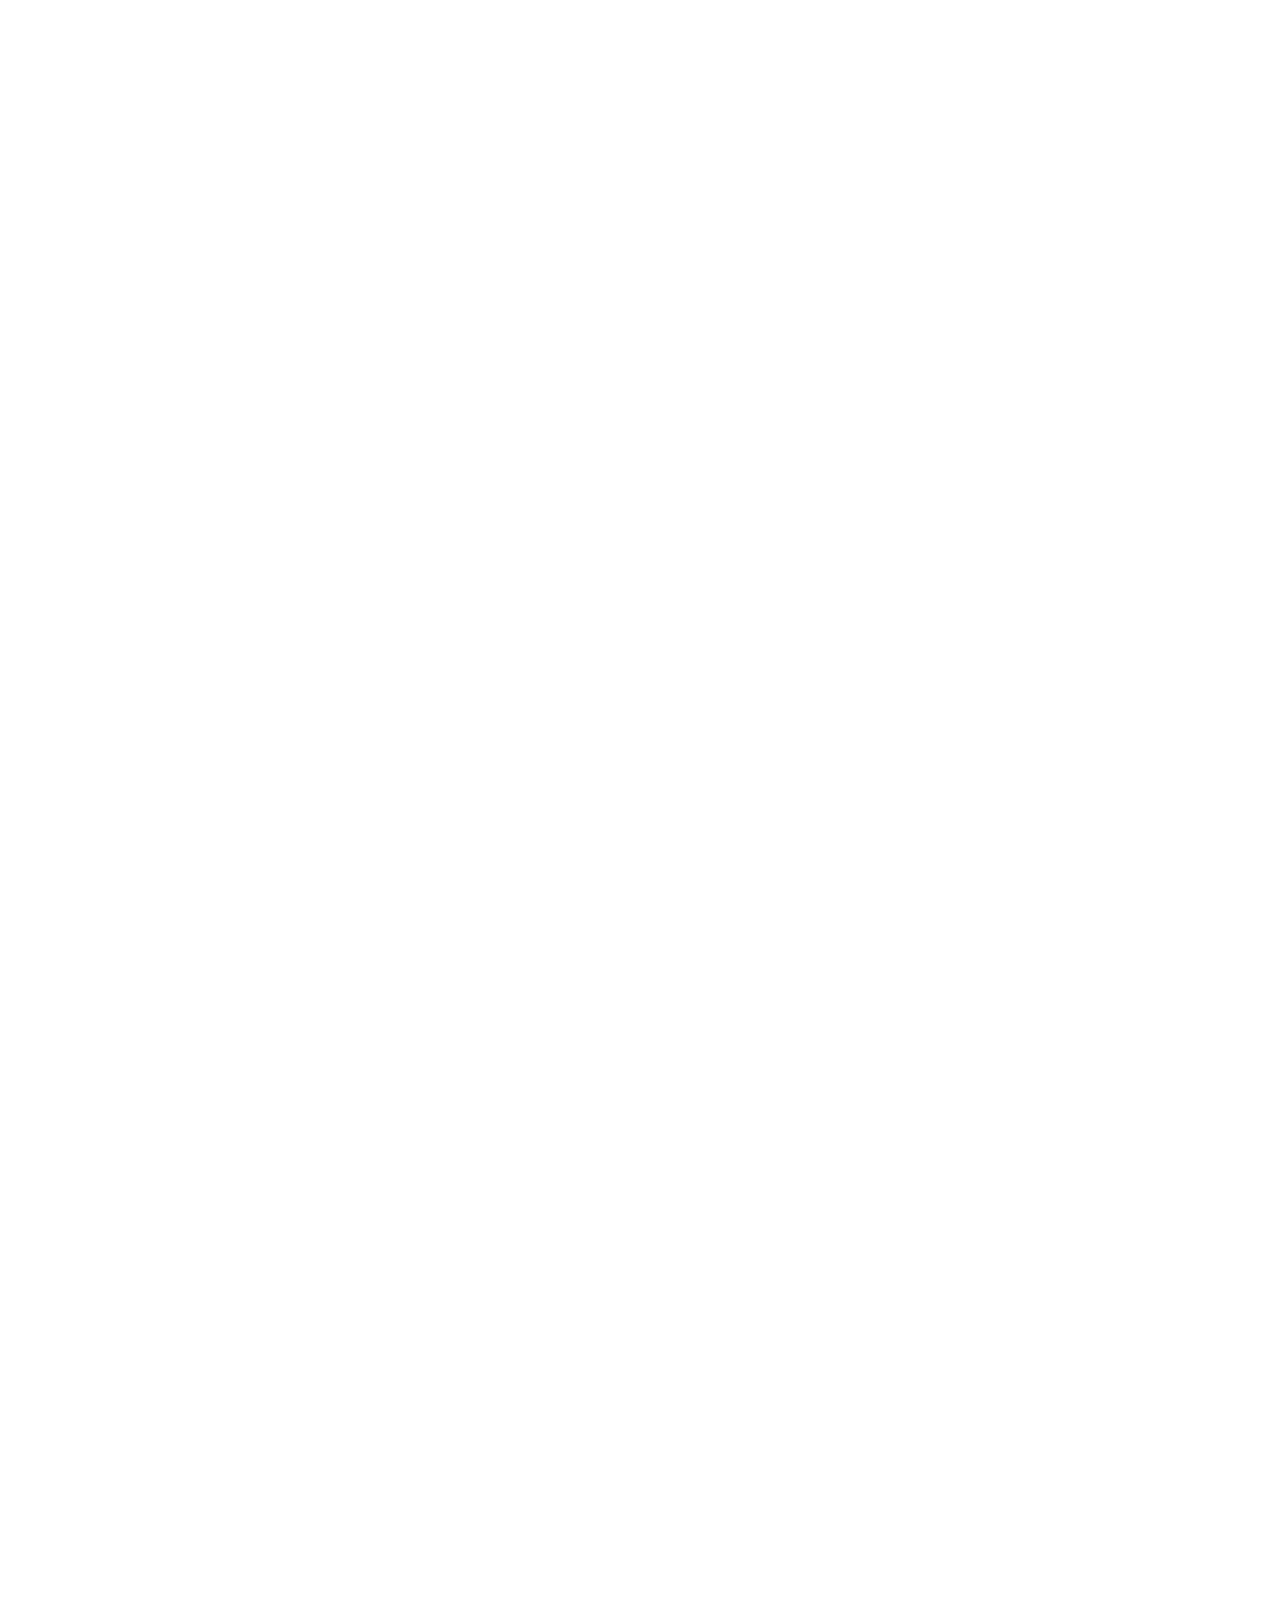
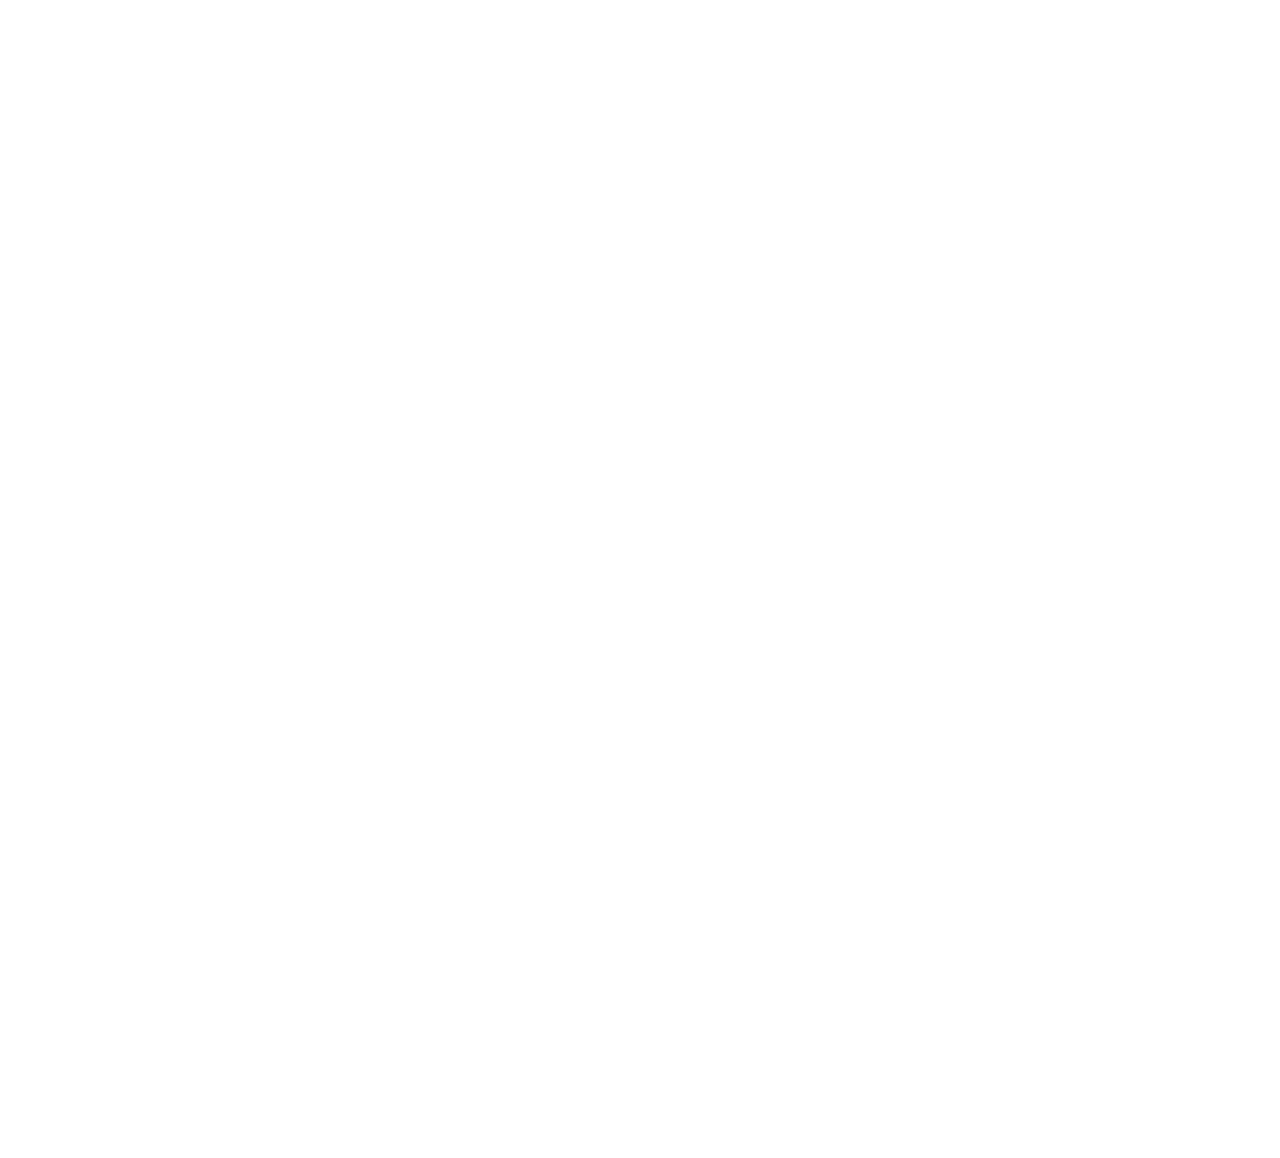
==== index.html @ f2e94aa8 "Information Reworded and Revamped" ====
<!DOCTYPE html>
<html lang="en">
<head>
    <meta charset="UTF-8">
    <meta name="viewport" content="width=device-width, initial-scale=1.0">
    <title>Alex Plitt's Portfolio</title>
    <style>
        canvas {
            position: fixed;
            top: 0;
            left: 0;
            z-index: -1;
        }
        #content {
            font-size: 24px;
            width: 50%;
            color:#FFFFFF;
            float: right;
            font-family: NovaSquare;
        }
        h1 {
            text-align: center;
        }
        h2 {
            text-align: center;
        }
        @media screen and (max-width: 600px) {
            #content {
                float: none;
                width: 100%;
            }
        }
        @font-face {
            font-family: NovaSquare;
            src: url(NovaSquare-Regular.ttf);
        }
    </style>
</head>
<body>
    <canvas id="bg"></canvas>
    <div id="content">
        <br><br><br>
        <h1>Alexander Plitt</h1>
        <br><br><br>
        <h2>Creating an impact for the future, one step at a time.</h2>
        <br><br><br>
            <h3>Objective</h3>
            <p>A positive work environment is one of my main goals, as I don't want anyone to feel left out or behind.</p>
            <p>I'm also dedicated to coming up with inventive ideas related to the project at hand.</p>
            <p>Creating a fun and interactive experience for users is also a priority for me.</p>
            <p>While I aim to accomplish all of these things, I also aim to gain valuable experience along the way.</p>
        <br><br><br>
            <h3>Experience</h3>
            <p>I worked as a Senior Developer for Formbar.js, which is a classroom tool for teachers to use to enhance the classroom experience. I have since been promoted to Project Manager, which means I overlook all of the progress that is made.</p>
        <br><br><br>
            <h3>Skills</h3>
            <p>I am certified with the CompTIA ITF+, and am proficient in JavaScript, HTML, CSS, nodeJS, ExpressJS, EJS, OAuth2, SQLite3, GitHub, and KanBan.</p>
        <br><br><br>
        <h3>Student Leadership</h3>
        <h4>Student Ambassador</h4>
        <p>I was a Student Ambassador along with a group of students to represent York County School of Technology during State Advocacy Day and Technical School Education Day at the capitol in Harrisburg, PA.</p>
        <br><br>
        <h4>Open House Volunteer</h4>
        <p>I volunteered to help out and speak to upcoming students of YCST about computer programming during YSCT's Open House.</p>
        <br><br>
        <h4>Student Interview</h4>
        <p>I was a part of an interview promoting my technical shop class along with another student for YCST's Programming and Interactive Media program.</p>
        <br><br><br><br><br><br><br><br><br>
        <script type="importmap">
            {
              "imports": {
                "three": "https://unpkg.com/three@0.158.0/build/three.module.js",
                "three/addons/": "https://unpkg.com/three@0.158.0/examples/jsm/"
              }
            }
          </script>
        <script type="module" src="main.js"></script>
    </div>
</body>
</html>
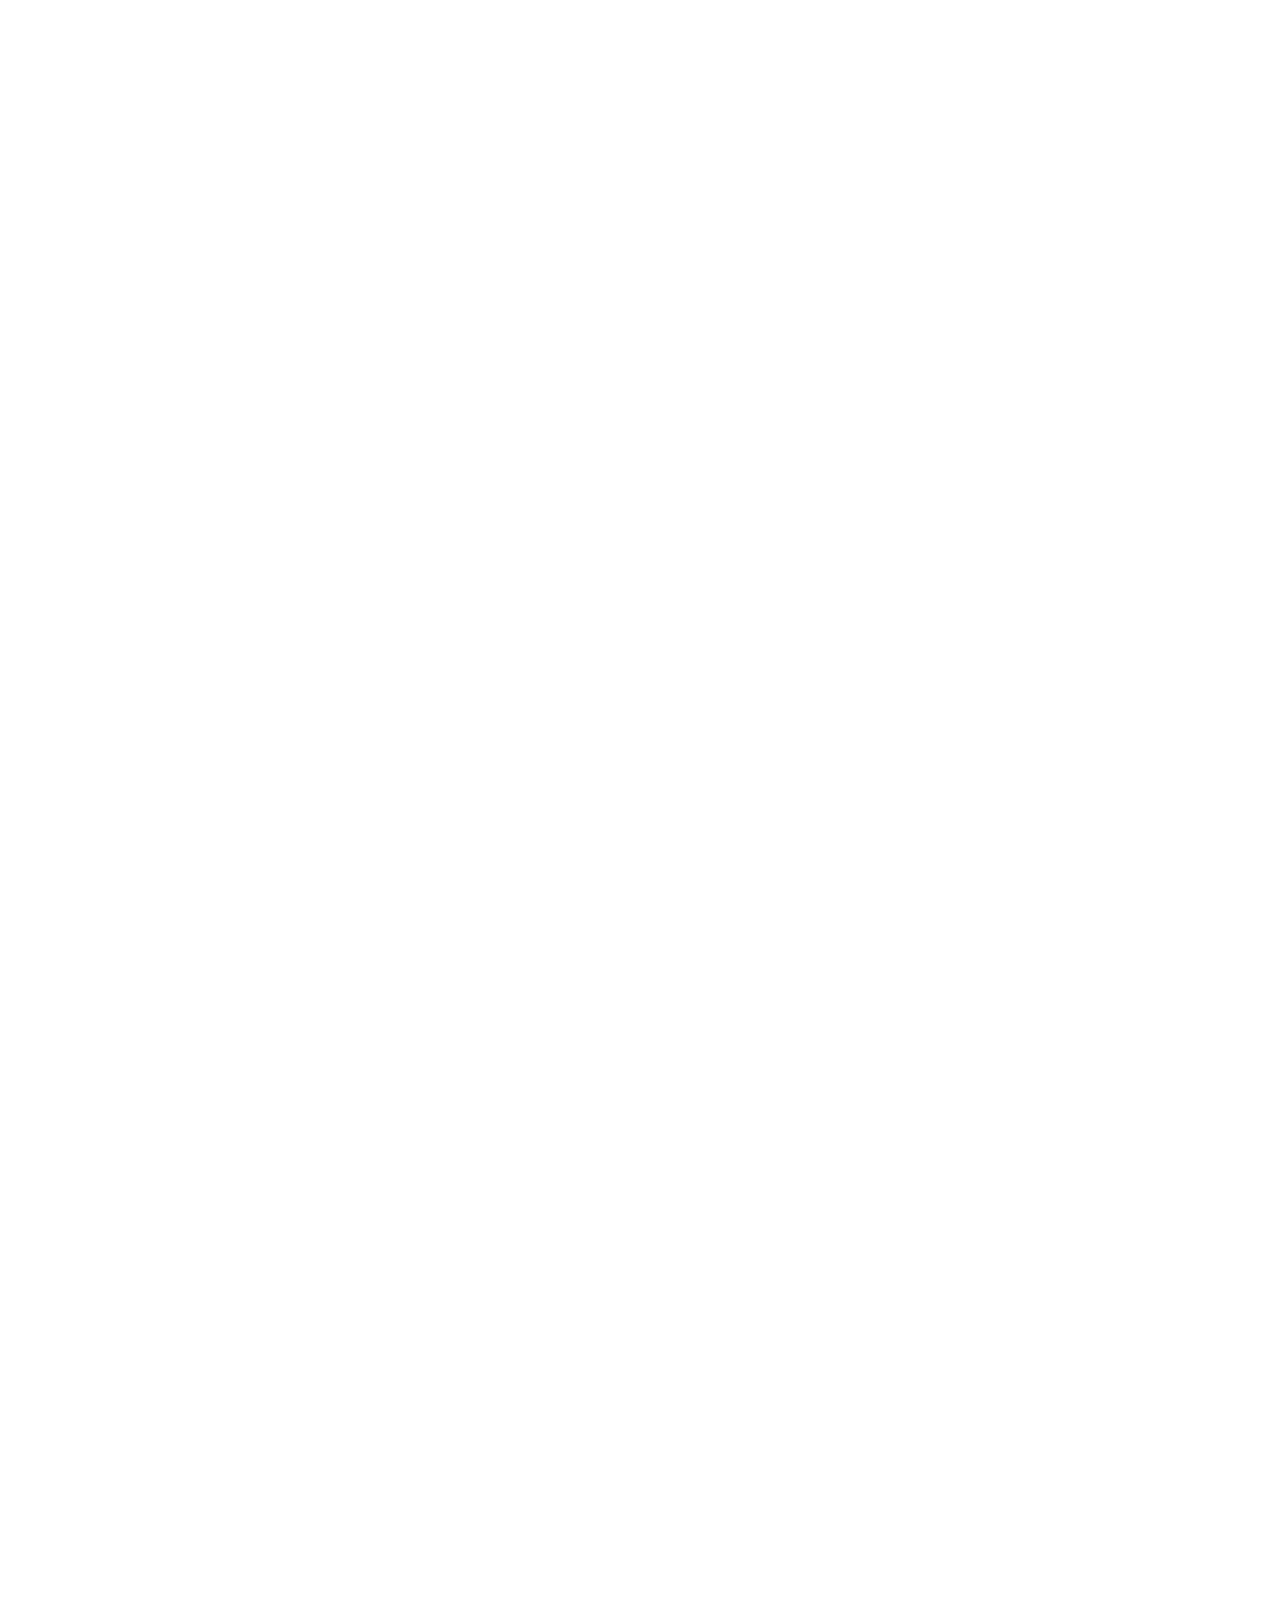
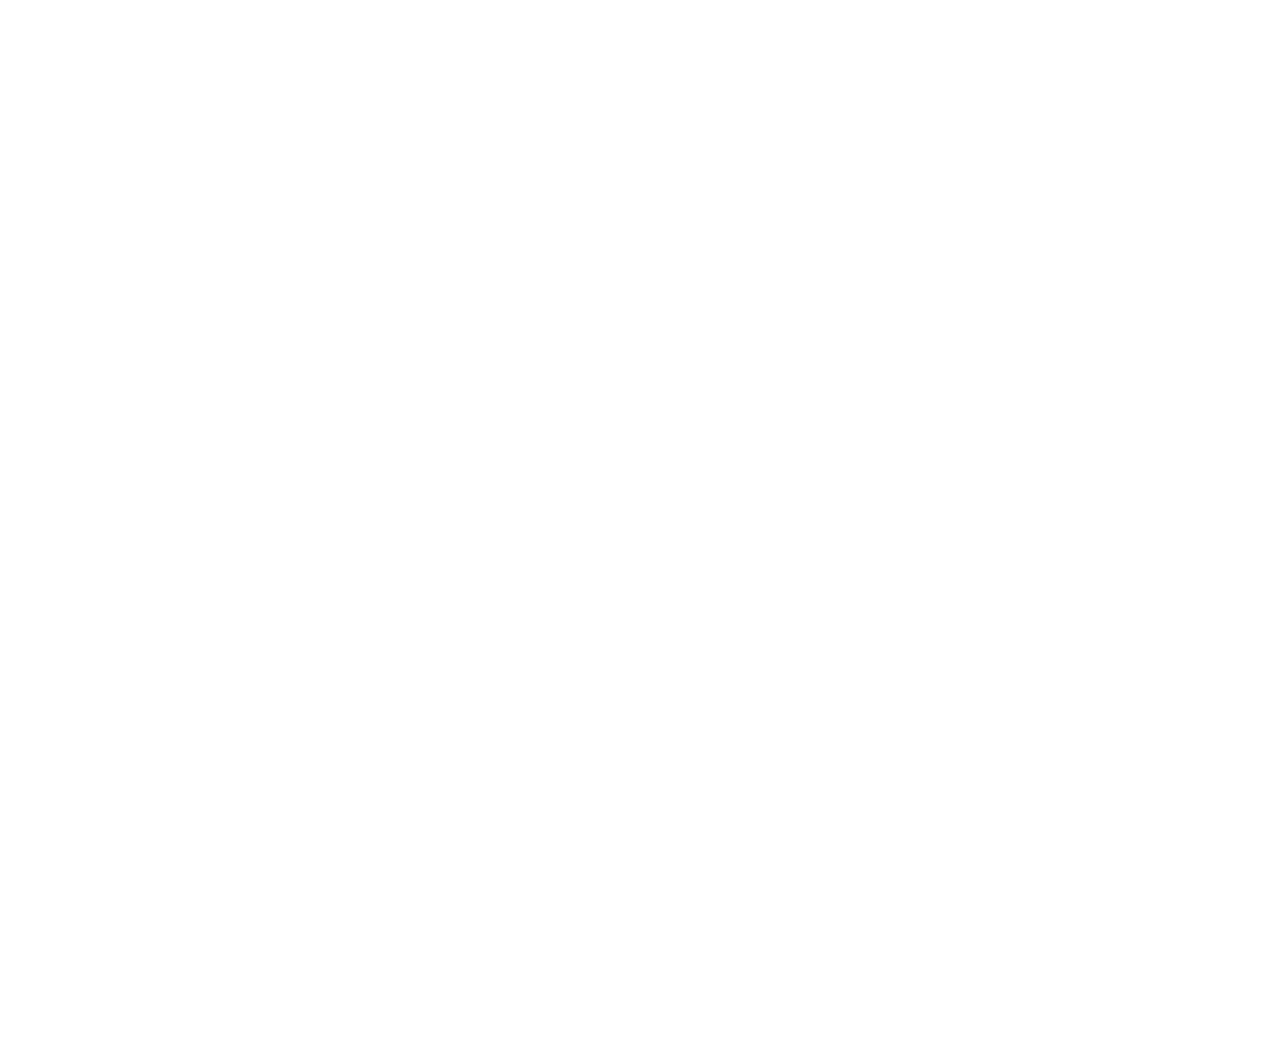
==== commit d6b4c86c: "Replaced Experience Section with Skills" ====
--- a/index.html
+++ b/index.html
@@ -29,6 +29,21 @@
                 float: none;
                 width: 100%;
             }
+            h1 {
+                background: rgba(204, 204, 204, 0.5);
+            }
+            h2 {
+                background: rgba(204, 204, 204, 0.5);
+            } 
+            h3 {
+                background: rgba(204, 204, 204, 0.5);
+            }
+            h4 {
+                background: rgba(204, 204, 204, 0.5);
+            }
+            p {
+                background: rgba(204, 204, 204, 0.5);
+            }
         }
         @font-face {
             font-family: NovaSquare;
@@ -44,18 +59,17 @@
         <br><br><br>
         <h2>Creating an impact for the future, one step at a time.</h2>
         <br><br><br>
-            <h3>Objective</h3>
+            <h3>Summary</h3>
             <p>A positive work environment is one of my main goals, as I don't want anyone to feel left out or behind.</p>
             <p>I'm also dedicated to coming up with inventive ideas related to the project at hand.</p>
             <p>Creating a fun and interactive experience for users is also a priority for me.</p>
             <p>While I aim to accomplish all of these things, I also aim to gain valuable experience along the way.</p>
         <br><br><br>
-            <h3>Experience</h3>
-            <p>I worked as a Senior Developer for Formbar.js, which is a classroom tool for teachers to use to enhance the classroom experience. I have since been promoted to Project Manager, which means I overlook all of the progress that is made.</p>
+        <h3>Skills</h3>
+        <p>I am certified with the CompTIA ITF+, and am proficient in JavaScript, HTML, CSS, nodeJS, ExpressJS, EJS, OAuth2, SQLite3, GitHub, and KanBan.</p>
         <br><br><br>
-            <h3>Skills</h3>
-            <p>I am certified with the CompTIA ITF+, and am proficient in JavaScript, HTML, CSS, nodeJS, ExpressJS, EJS, OAuth2, SQLite3, GitHub, and KanBan.</p>
-        <br><br><br>
+        <h4>Formbar.js</h4>
+        <p>I worked as a Senior Developer for Formbar.js, which is a classroom tool for teachers to use to enhance the classroom experience. I have since been promoted to Project Manager, which means I overlook all of the progress that is made.</p>
         <h3>Student Leadership</h3>
         <h4>Student Ambassador</h4>
         <p>I was a Student Ambassador along with a group of students to represent York County School of Technology during State Advocacy Day and Technical School Education Day at the capitol in Harrisburg, PA.</p>
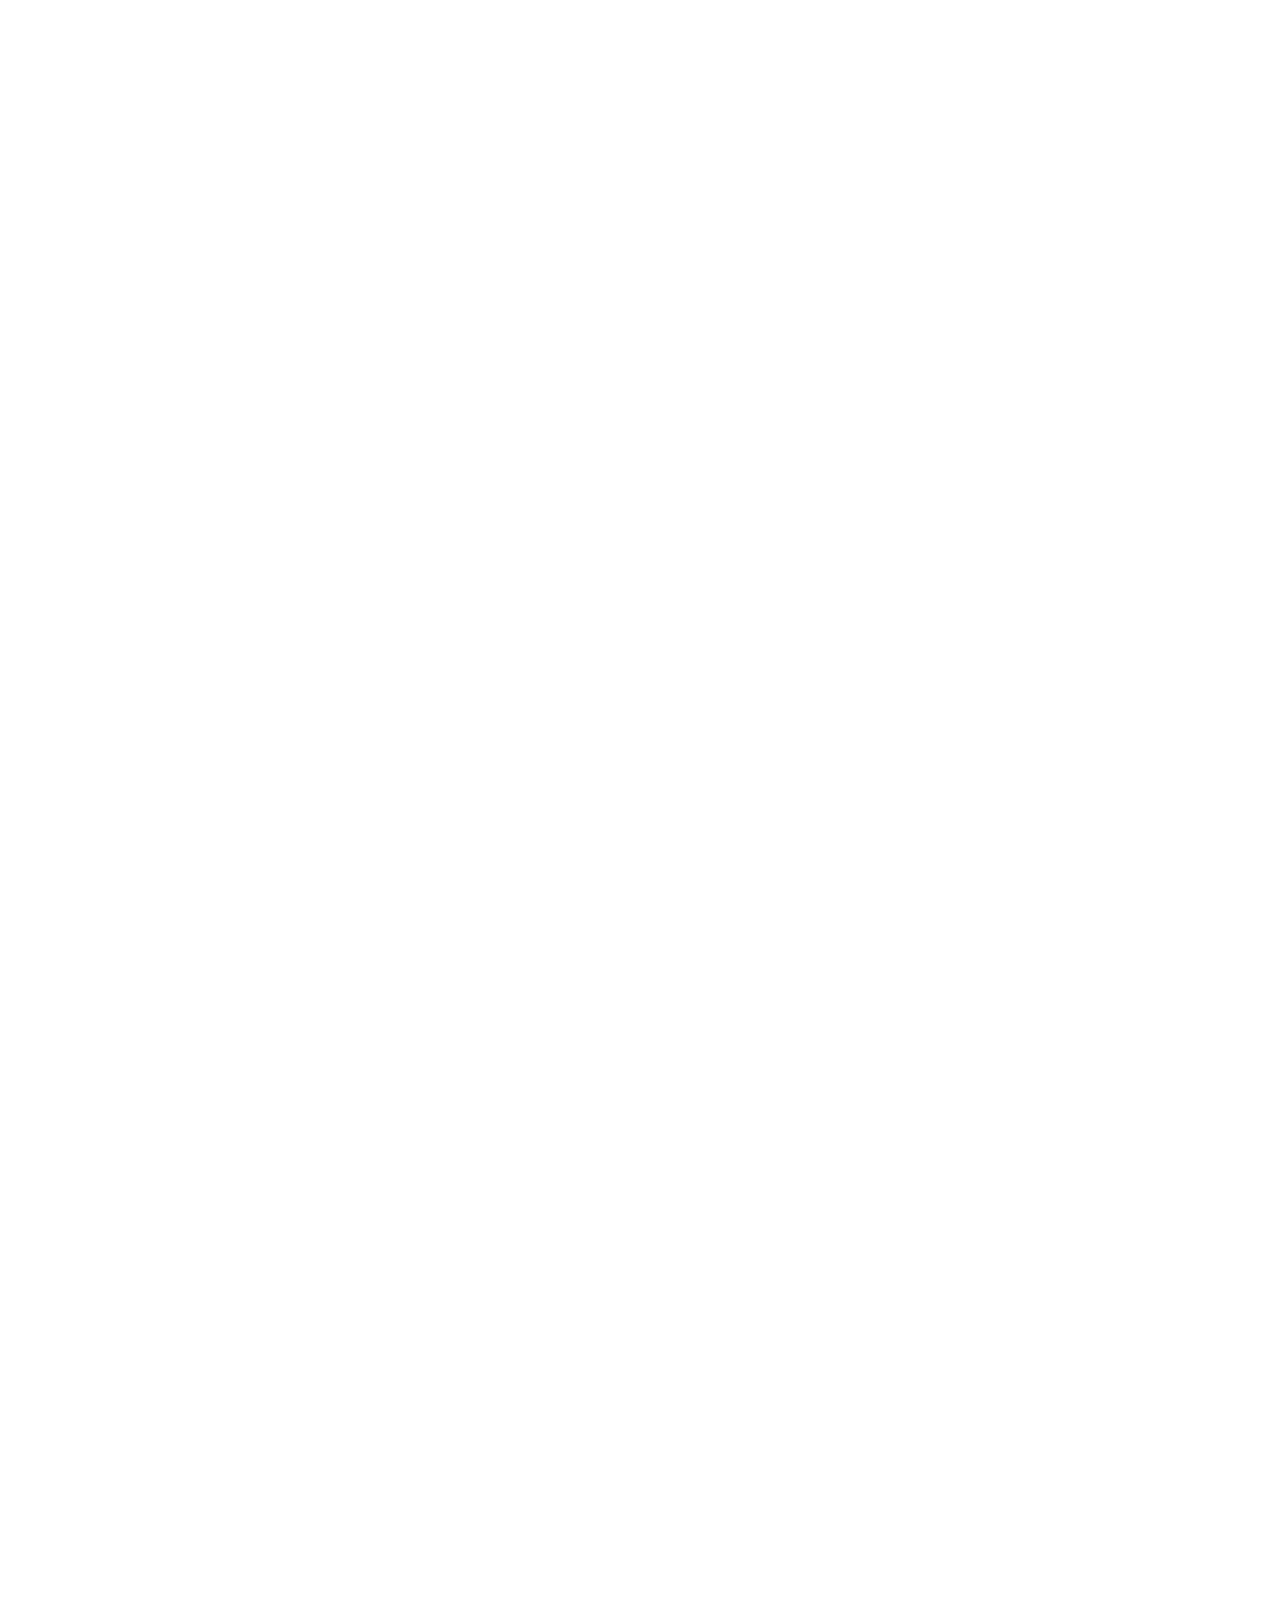
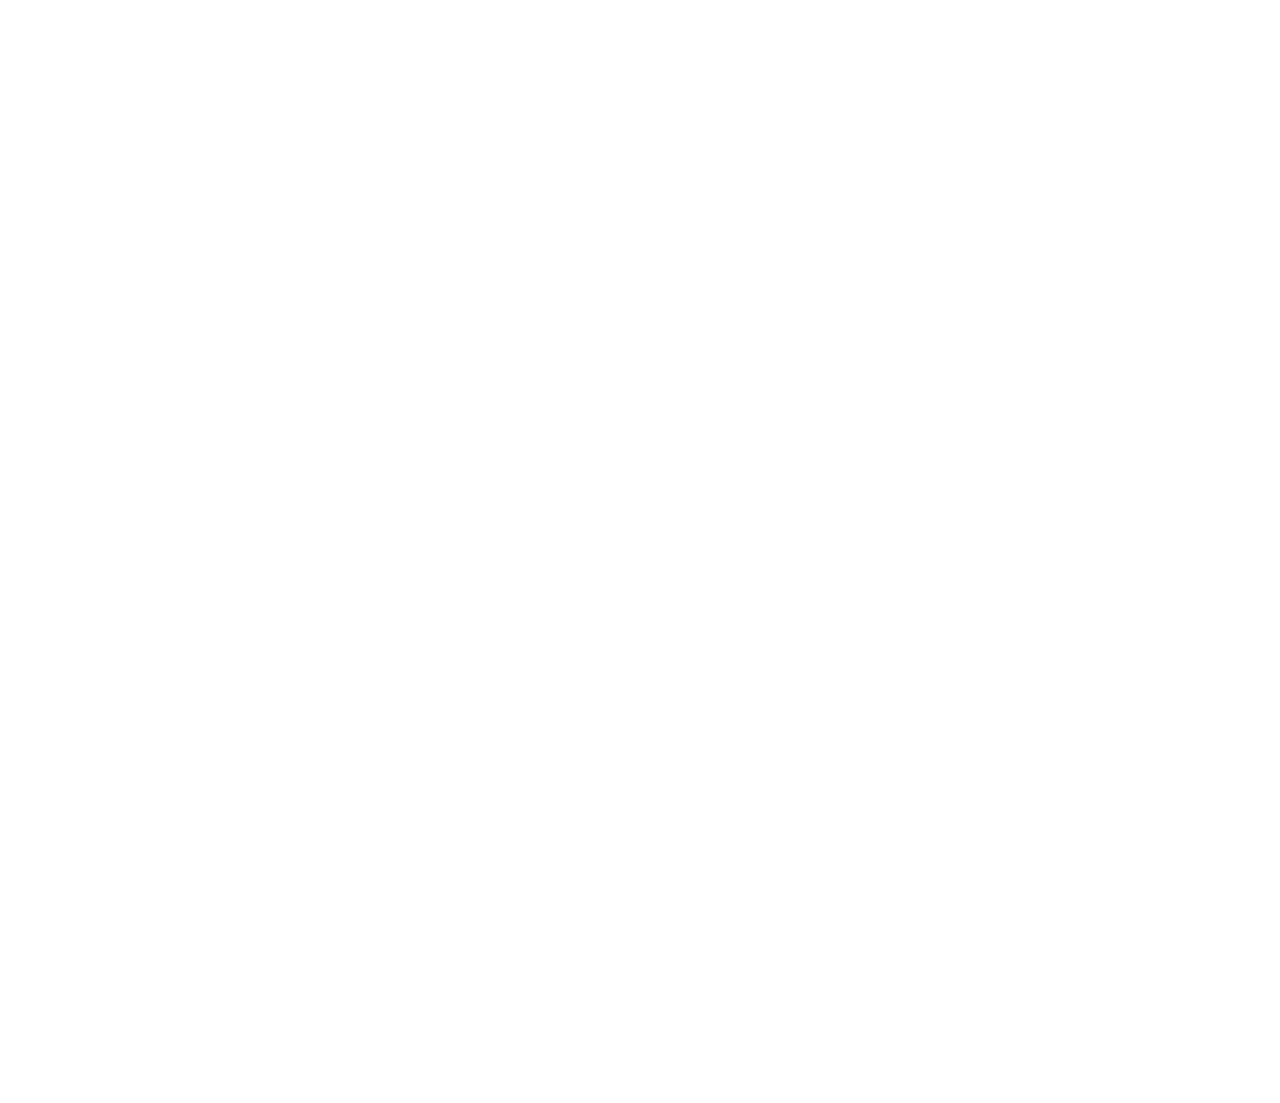
==== commit 3846f17b: "Fixed Line Breaks" ====
--- a/index.html
+++ b/index.html
@@ -67,9 +67,10 @@
         <br><br><br>
         <h3>Skills</h3>
         <p>I am certified with the CompTIA ITF+, and am proficient in JavaScript, HTML, CSS, nodeJS, ExpressJS, EJS, OAuth2, SQLite3, GitHub, and KanBan.</p>
-        <br><br><br>
+        <br><br>
         <h4>Formbar.js</h4>
         <p>I worked as a Senior Developer for Formbar.js, which is a classroom tool for teachers to use to enhance the classroom experience. I have since been promoted to Project Manager, which means I overlook all of the progress that is made.</p>
+        <br><br>
         <h3>Student Leadership</h3>
         <h4>Student Ambassador</h4>
         <p>I was a Student Ambassador along with a group of students to represent York County School of Technology during State Advocacy Day and Technical School Education Day at the capitol in Harrisburg, PA.</p>
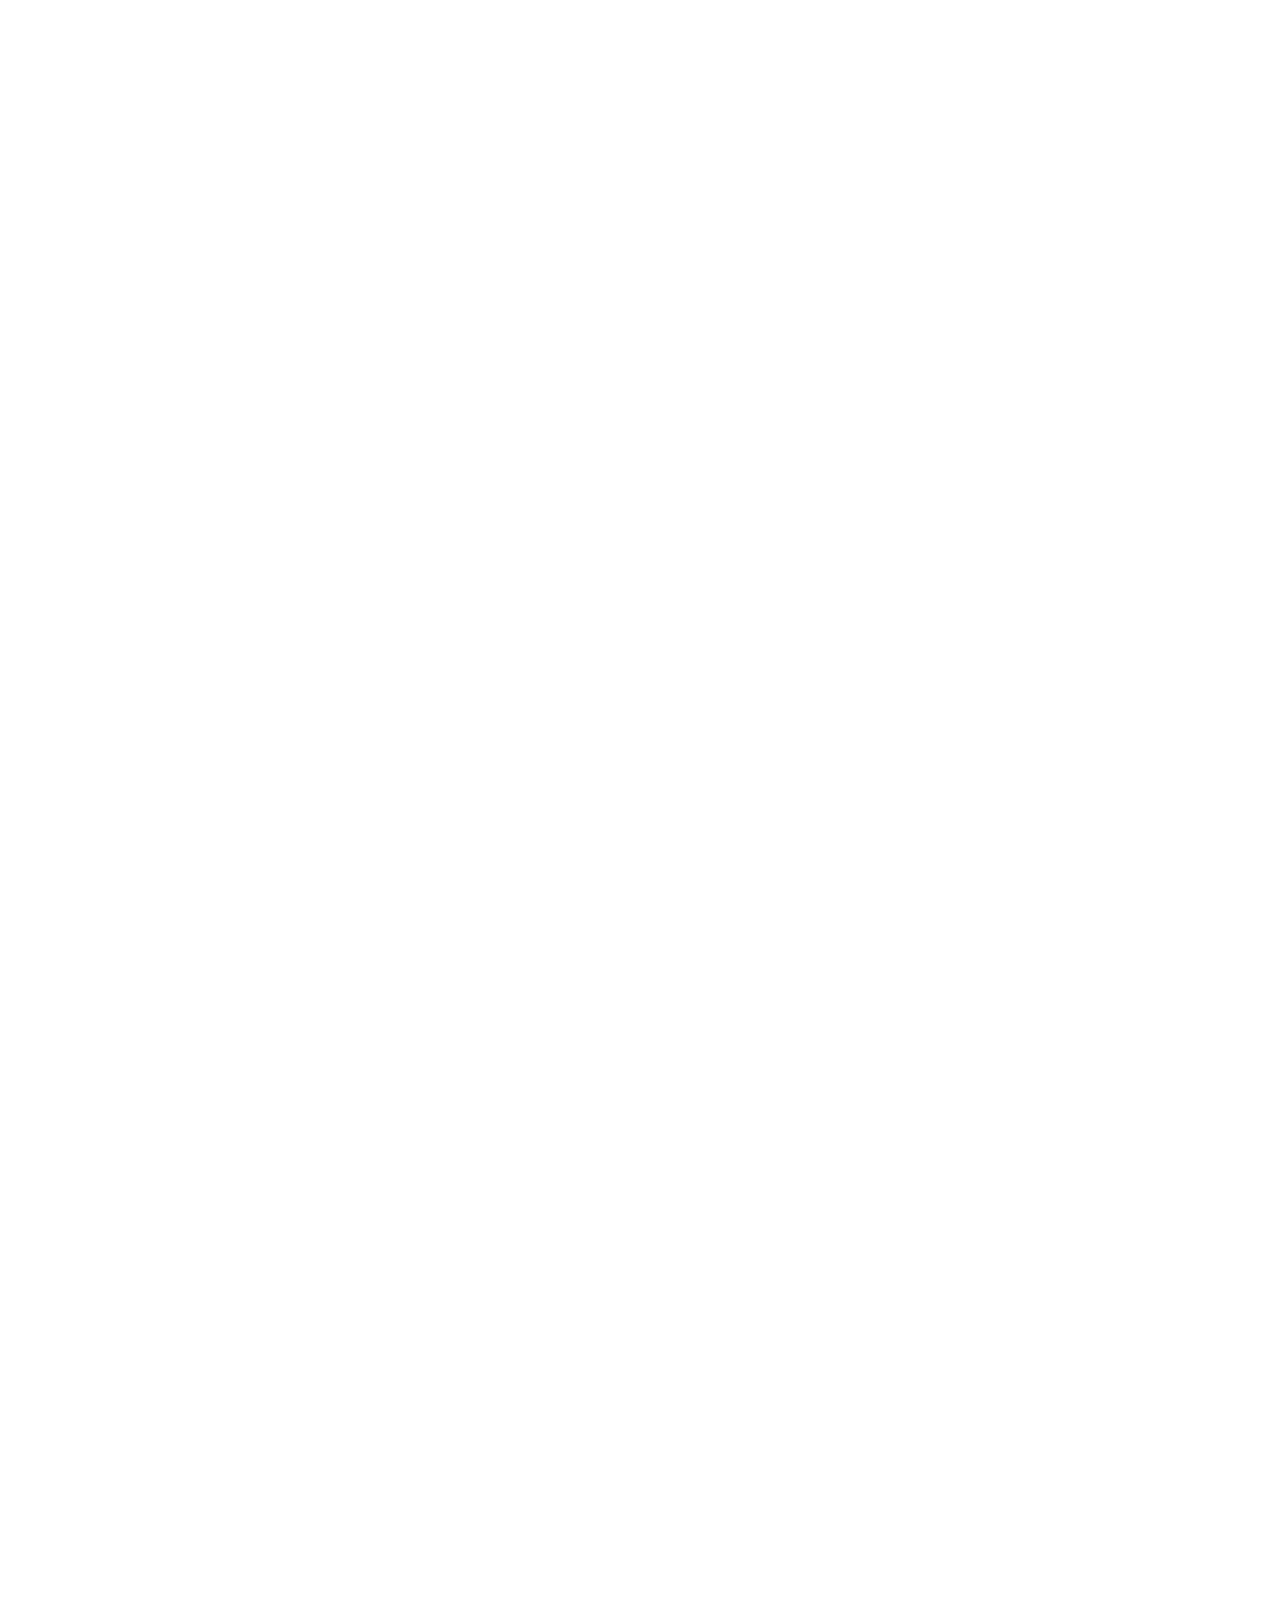
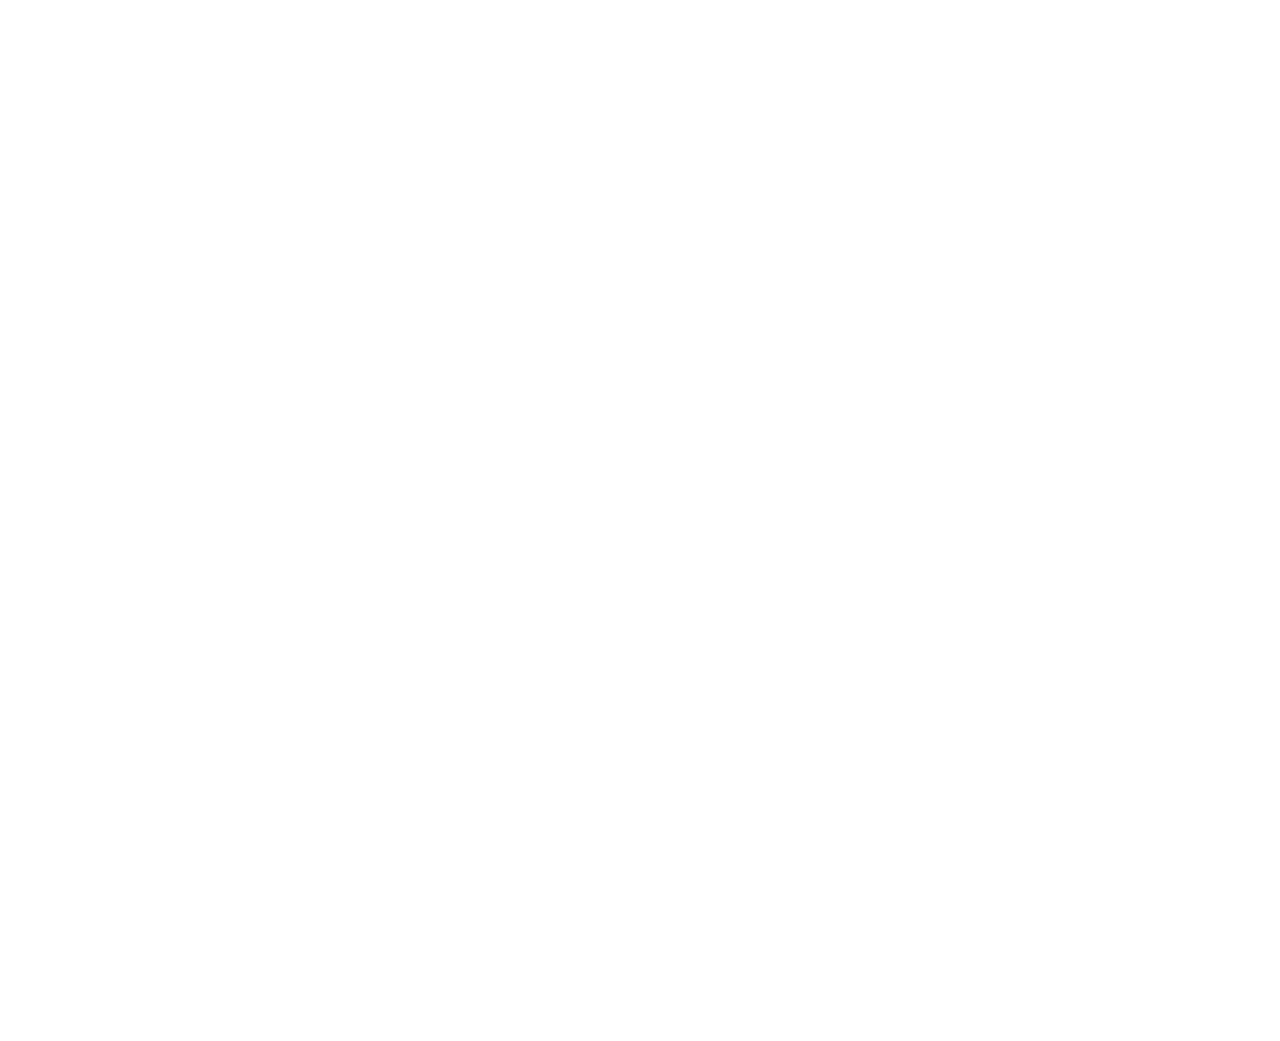
==== commit c47226bb: "Removed Overarching Sections for Experience-related Topics" ====
--- a/index.html
+++ b/index.html
@@ -71,7 +71,6 @@
         <h4>Formbar.js</h4>
         <p>I worked as a Senior Developer for Formbar.js, which is a classroom tool for teachers to use to enhance the classroom experience. I have since been promoted to Project Manager, which means I overlook all of the progress that is made.</p>
         <br><br>
-        <h3>Student Leadership</h3>
         <h4>Student Ambassador</h4>
         <p>I was a Student Ambassador along with a group of students to represent York County School of Technology during State Advocacy Day and Technical School Education Day at the capitol in Harrisburg, PA.</p>
         <br><br>
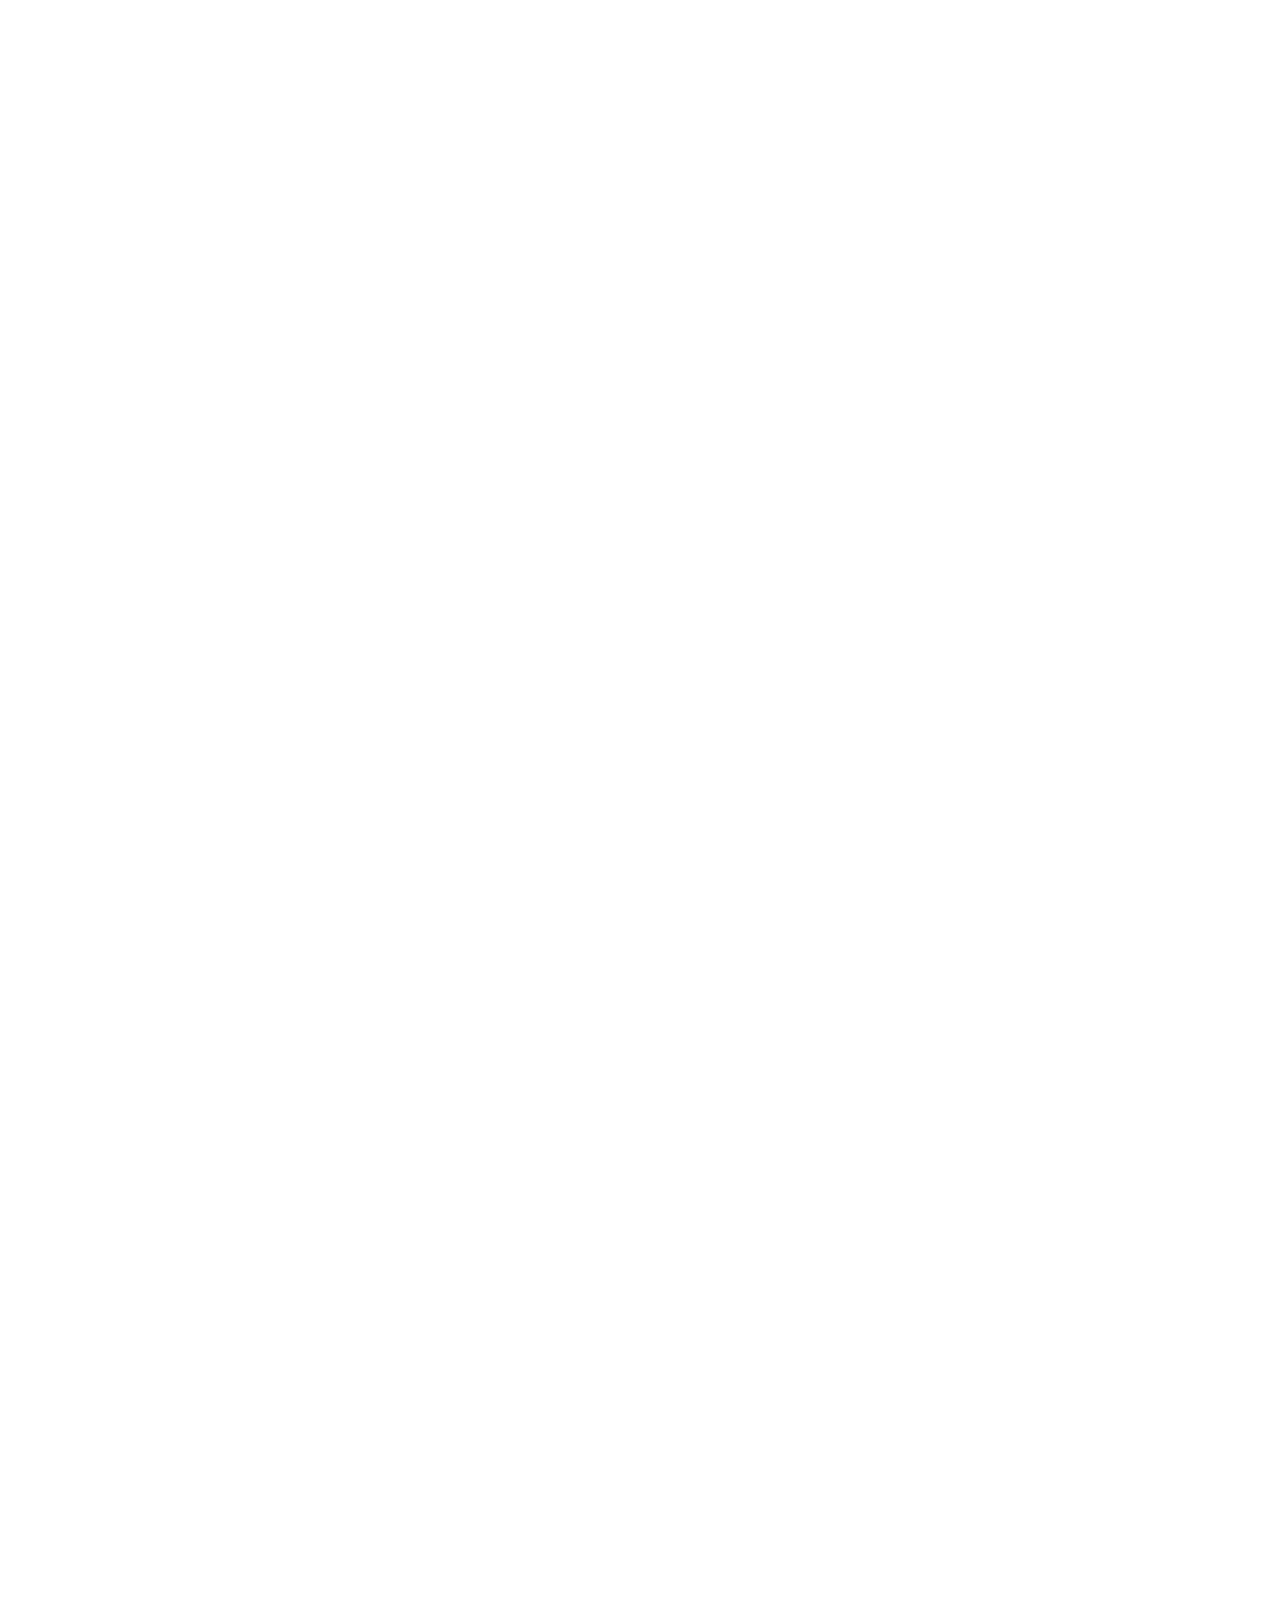
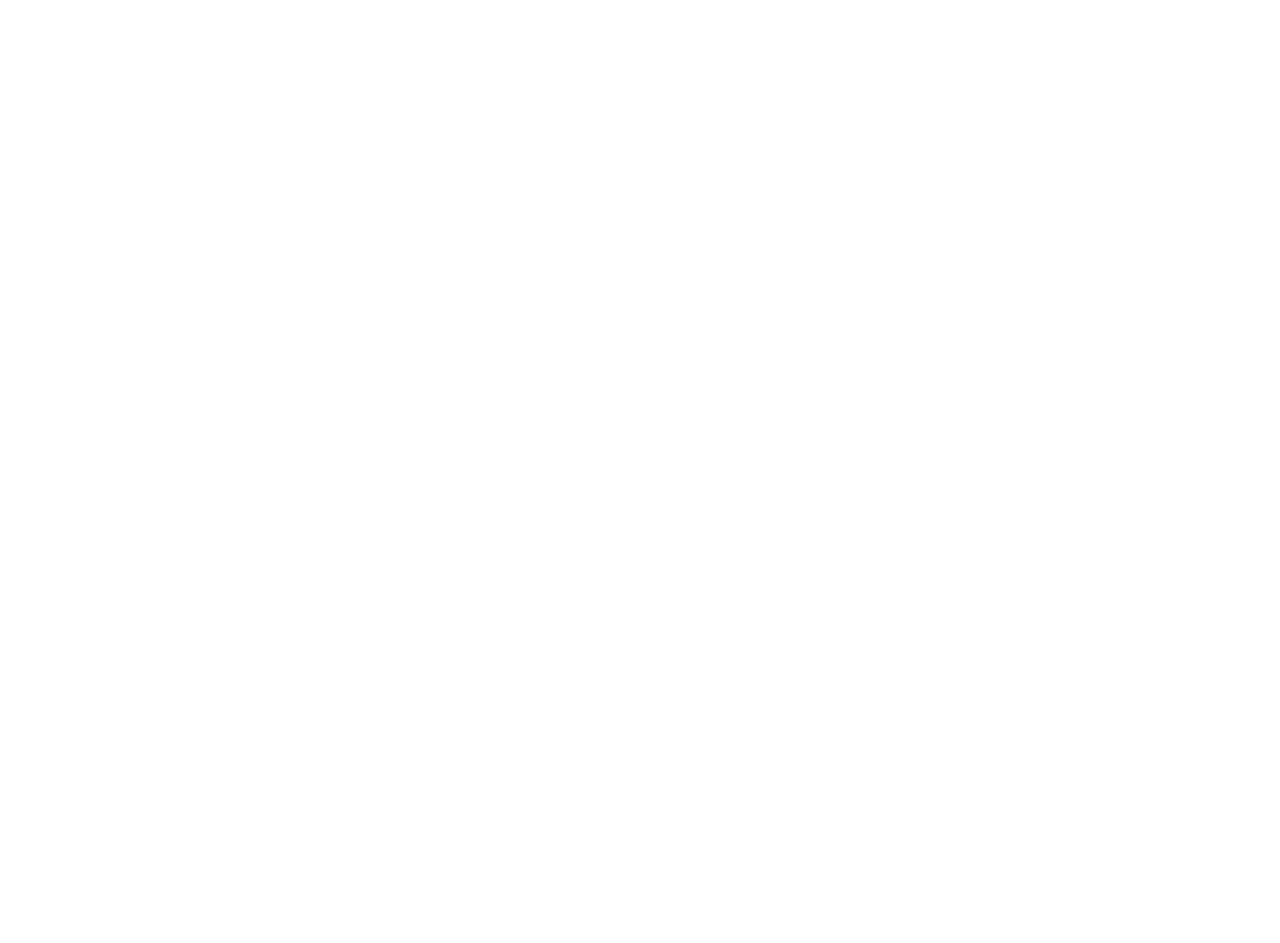
==== commit 14a2e571: "Merged Student Interview into Student Ambassador" ====
--- a/index.html
+++ b/index.html
@@ -73,12 +73,11 @@
         <br><br>
         <h4>Student Ambassador</h4>
         <p>I was a Student Ambassador along with a group of students to represent York County School of Technology during State Advocacy Day and Technical School Education Day at the capitol in Harrisburg, PA.</p>
+        <br>
+        <p>I was also a part of an interview promoting my technical shop class along with another student for YCST's Programming and Interactive Media program.</p>
         <br><br>
         <h4>Open House Volunteer</h4>
         <p>I volunteered to help out and speak to upcoming students of YCST about computer programming during YSCT's Open House.</p>
-        <br><br>
-        <h4>Student Interview</h4>
-        <p>I was a part of an interview promoting my technical shop class along with another student for YCST's Programming and Interactive Media program.</p>
         <br><br><br><br><br><br><br><br><br>
         <script type="importmap">
             {
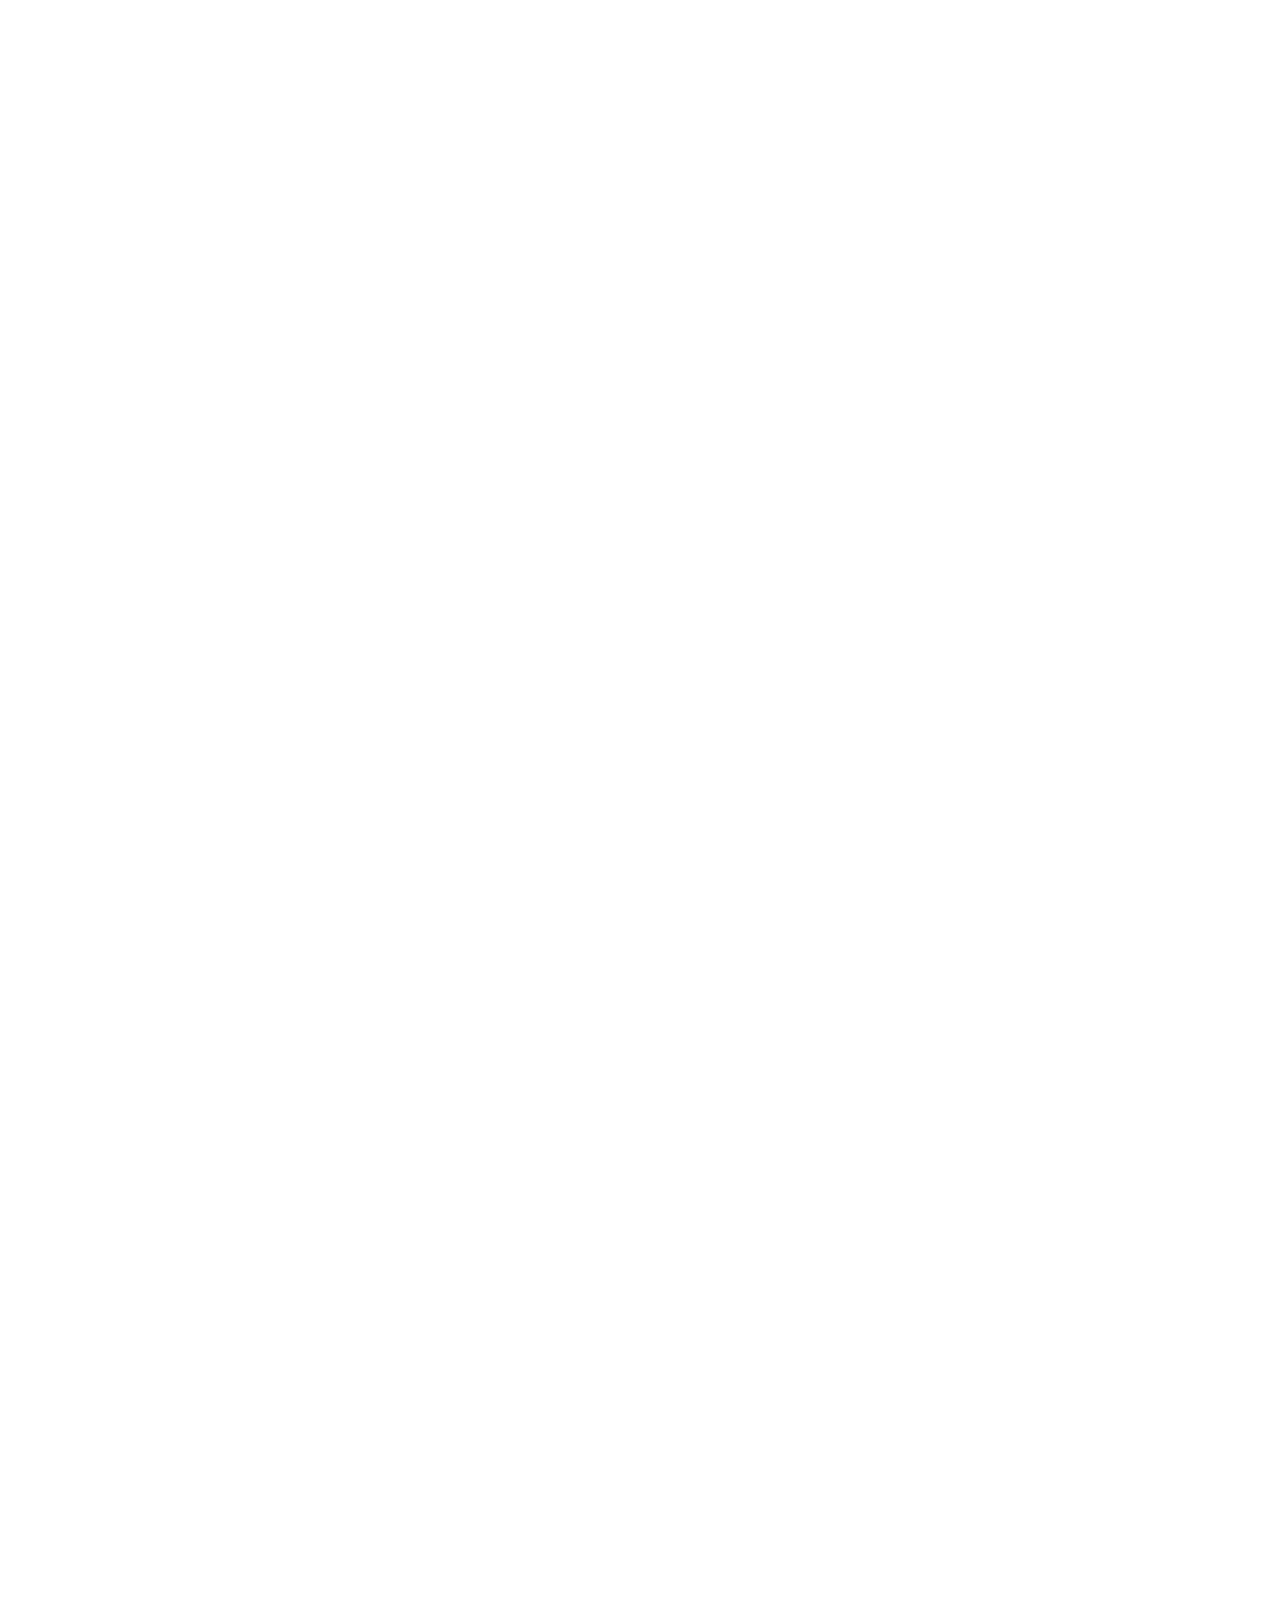
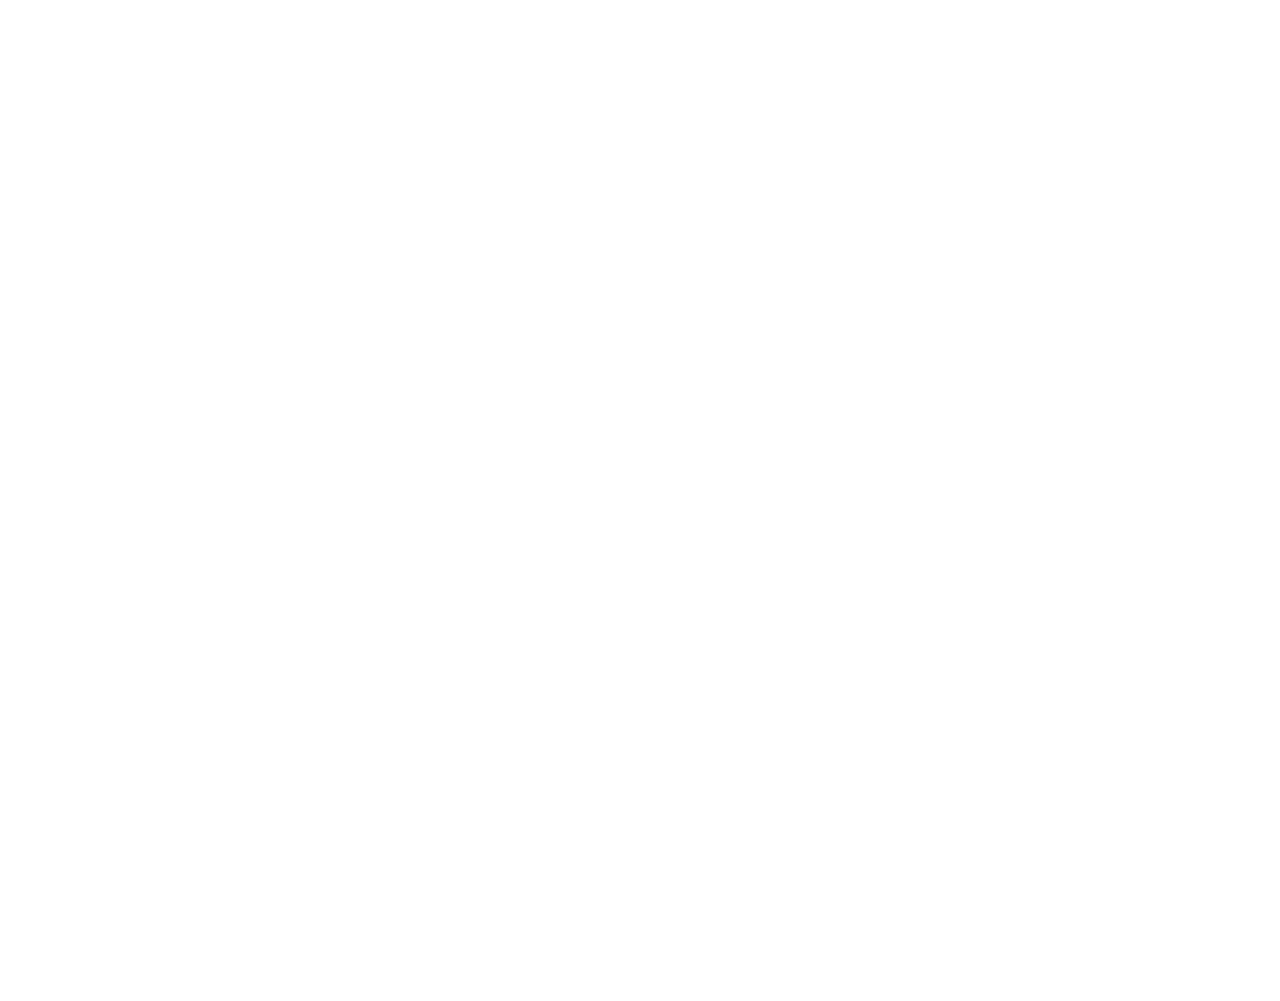
==== commit ea6879eb: "Added More Spacing" ====
--- a/index.html
+++ b/index.html
@@ -78,7 +78,7 @@
         <br><br>
         <h4>Open House Volunteer</h4>
         <p>I volunteered to help out and speak to upcoming students of YCST about computer programming during YSCT's Open House.</p>
-        <br><br><br><br><br><br><br><br><br>
+        <br><br><br><br><br><br><br><br><br><br><br>
         <script type="importmap">
             {
               "imports": {
